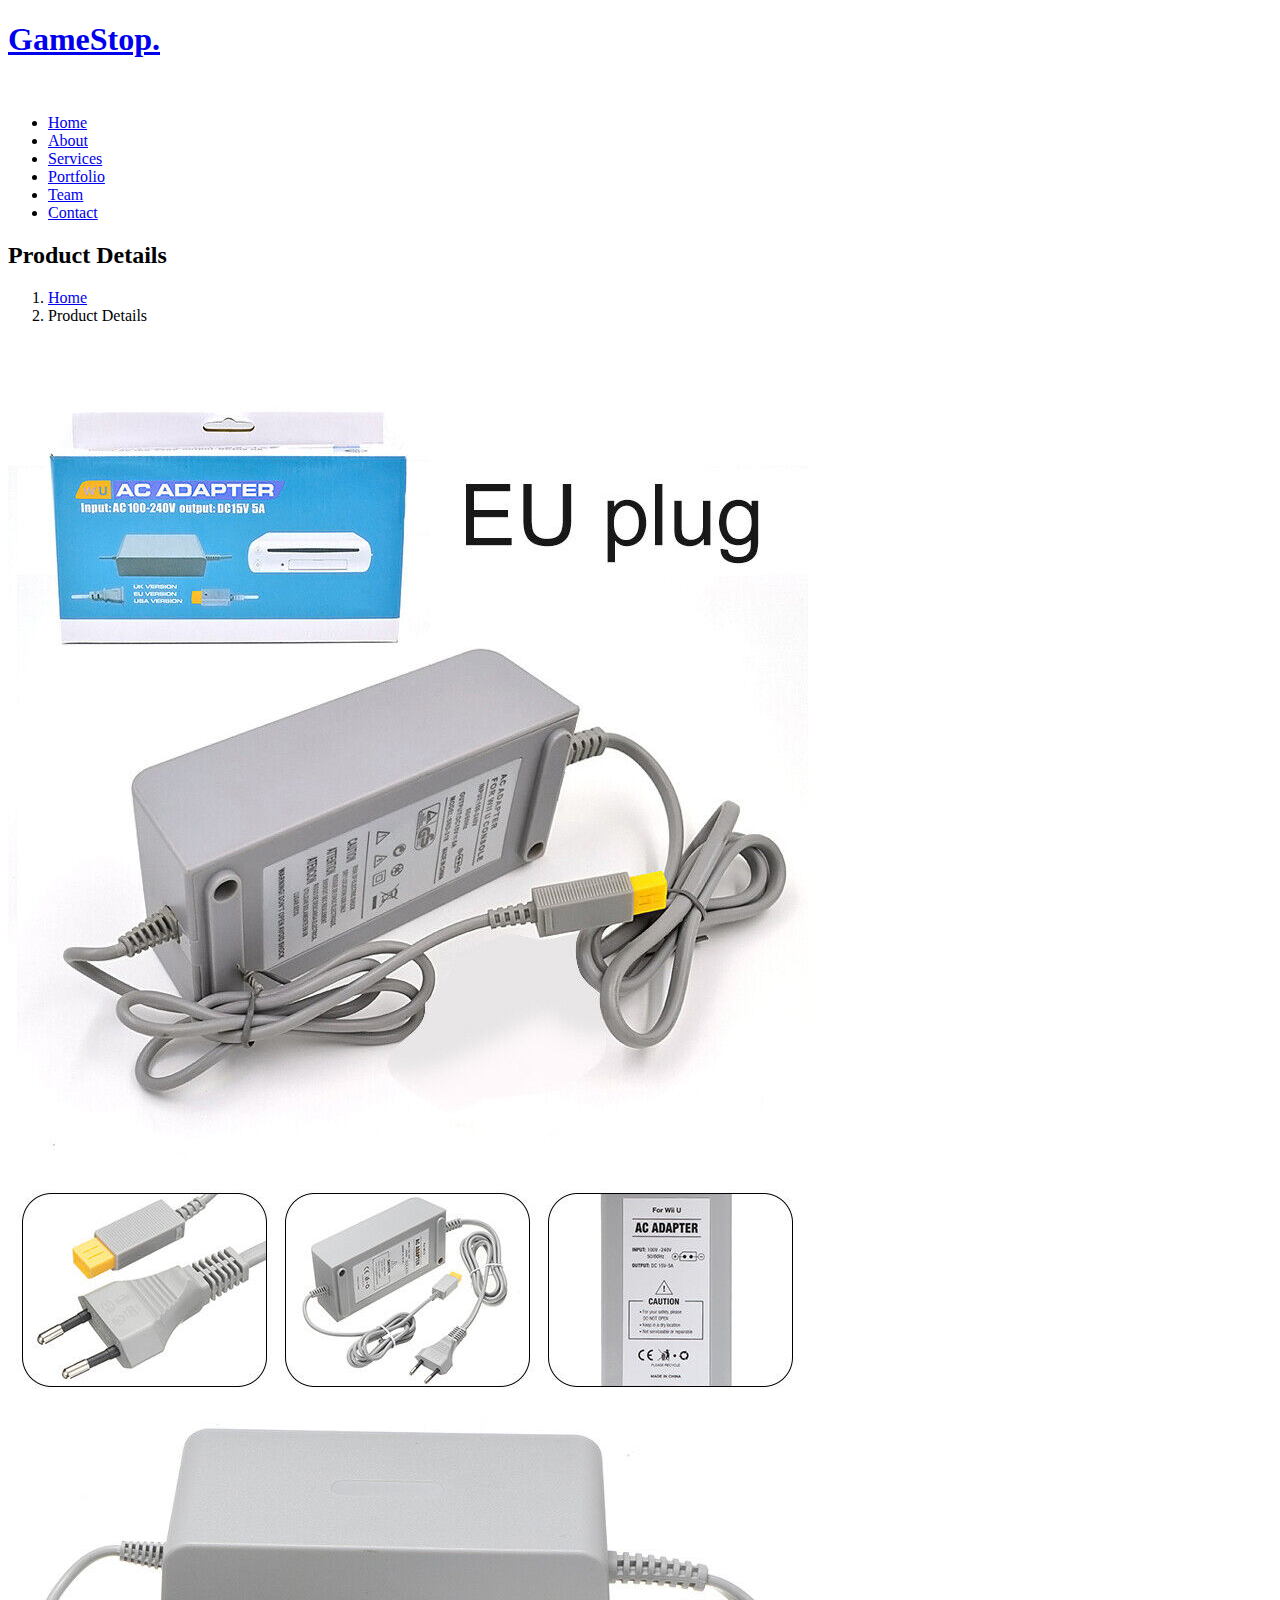
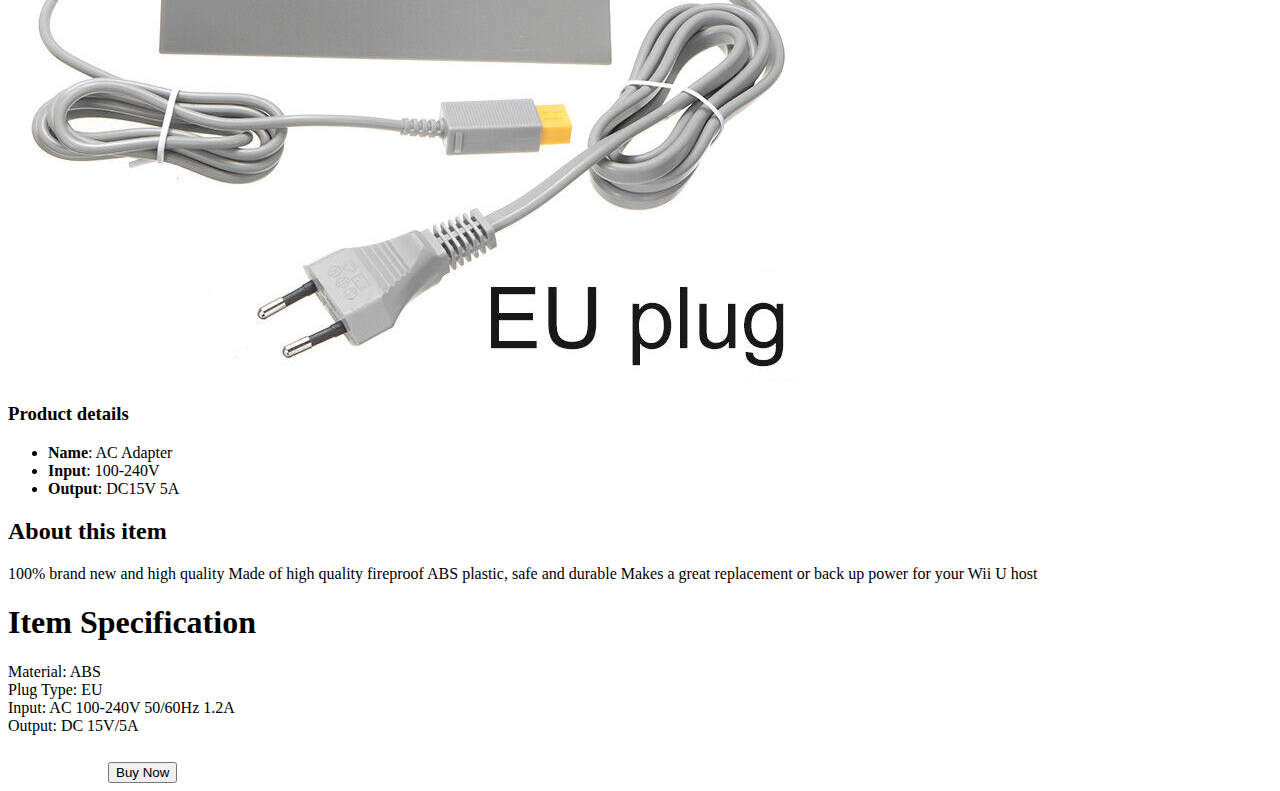
==== portfolio-details2.html @ 153da158 "Update portfolio-details2.html" ====
<!DOCTYPE html>
<html lang="en">

<head>
  <meta charset="utf-8">
  <meta content="width=device-width, initial-scale=1.0" name="viewport">

  <title>Product Details</title>
  <meta content="" name="description">
  <meta content="" name="keywords">

  <!-- Favicons -->
  <link href="assets/img/favicon.png" rel="icon">
  <link href="assets/img/apple-touch-icon.png" rel="apple-touch-icon">

  <!-- Google Fonts -->
  <link href="https://fonts.googleapis.com/css?family=Open+Sans:300,300i,400,400i,600,600i,700,700i|Raleway:300,300i,400,400i,500,500i,600,600i,700,700i|Poppins:300,300i,400,400i,500,500i,600,600i,700,700i" rel="stylesheet">

  <!-- Vendor CSS Files -->
  <link href="assets/vendor/aos/aos.css" rel="stylesheet">
  <link href="assets/vendor/bootstrap/css/bootstrap.min.css" rel="stylesheet">
  <link href="assets/vendor/bootstrap-icons/bootstrap-icons.css" rel="stylesheet">
  <link href="assets/vendor/boxicons/css/boxicons.min.css" rel="stylesheet">
  <link href="assets/vendor/glightbox/css/glightbox.min.css" rel="stylesheet">
  <link href="assets/vendor/remixicon/remixicon.css" rel="stylesheet">
  <link href="assets/vendor/swiper/swiper-bundle.min.css" rel="stylesheet">

  <!-- Template Main CSS File -->
  <link href="assets/css/style.css" rel="stylesheet">

  <!-- =======================================================
  * Template Name: Gp
  * Updated: May 30 2023 with Bootstrap v5.3.0
  * Template URL: https://bootstrapmade.com/gp-free-multipurpose-html-bootstrap-template/
  * Author: BootstrapMade.com
  * License: https://bootstrapmade.com/license/
  ======================================================== -->
</head>

<body>

  <!-- ======= Header ======= -->
  <header id="header" class="fixed-top header-inner-pages">
    <div class="container d-flex align-items-center justify-content-lg-between">

      <h1 class="logo me-auto me-lg-0"><a href="index.html">GameStop<span>.</span></a></h1>
      <!-- Uncomment below if you prefer to use an image logo -->
      <a href="index.html" class="logo me-auto me-lg-0"><img src="Gp/assets/img/Untitled-3.png" alt="" class="img-fluid"></a>

      <nav id="navbar" class="navbar order-last order-lg-0">
        <ul>
          <li><a class="nav-link scrollto " href="#hero">Home</a></li>
          <li><a class="nav-link scrollto" href="#about">About</a></li>
          <li><a class="nav-link scrollto" href="#services">Services</a></li>
          <li><a class="nav-link scrollto active" href="#portfolio">Portfolio</a></li>
          <li><a class="nav-link scrollto" href="#team">Team</a></li>
        
           
          <li><a class="nav-link scrollto" href="#contact">Contact</a></li>
        </ul>
        <i class="bi bi-list mobile-nav-toggle"></i>
      </nav><!-- .navbar -->

     
    </div>
  </header><!-- End Header -->

  <main id="main">

    <!-- ======= Breadcrumbs ======= -->
    <section id="breadcrumbs" class="breadcrumbs">
      <div class="container">

        <div class="d-flex justify-content-between align-items-center">
          <h2>Product Details</h2>
          <ol>
            <li><a href="index.html">Home</a></li>
            <li>Product Details</li>
          </ol>
        </div>

      </div>
    </section><!-- End Breadcrumbs -->

    <!-- ======= Portfolio Details Section ======= -->
    <section id="portfolio-details" class="portfolio-details">
      <div class="container">

        <div class="row gy-4">

          <div class="col-lg-8">
            <div class="portfolio-details-slider swiper">
              <div class="swiper-wrapper align-items-center">

                <div class="swiper-slide">
                  <img src="D:\New folder\Gp\assets\img\portfolio\s-l1600.jpg" alt="">
                </div>

                <div class="swiper-slide">
                  <img src="s-l1600 (1).jpg" alt="">
                </div>

                <div class="swiper-slide">
                  <img src="s-l1600 (2).jpg (1).jpg" alt="">
                </div>
                  <div class="swiper-slide">
                  <img src="s-l1600.jpg" alt="">
                </div>

              </div>
              <div class="swiper-pagination"></div>
            </div>
          </div>

          <div class="col-lg-4">
            <div class="portfolio-info">
              <h3>Product details</h3>
              <ul>
               
                <li><strong>Name</strong>:  AC Adapter</li>
                <li><strong>Input</strong>: 100-240V</li>
                <li><strong>Output</strong>: DC15V 5A</li>
              </ul>
            </div>
            <div class="portfolio-description">
              <h2>About this item </h2>
              <li>100% brand new and high quality

                Made of high quality fireproof ABS plastic, safe and durable
                
                Makes a great replacement or back up power for your Wii U host
                
               </li>
               <h1>Item Specification</h1>
              <li> Material: ABS </li>
              <li> Plug Type: EU</li>
              <li>Input: AC 100-240V 50/60Hz 1.2A</li>
              <li>Output: DC 15V/5A</li>

              <div style="padding-left: 100px; padding-top: 27px; border: none;">
                <a href="https://wa.me/971544221226?text=i have seen a product in your site"target="_blank">
                 
                <button class="buy-button" >
                  Buy Now
                </button>
              </a>
              </div>
                
            </div>
          </div>

        </div>
        

      </div>
    </section><!-- End Portfolio Details Section -->

  </main><!-- End #main -->

 

  
  <!-- Vendor JS Files -->
  <script src="assets/vendor/purecounter/purecounter_vanilla.js"></script>
  <script src="assets/vendor/aos/aos.js"></script>
  <script src="assets/vendor/bootstrap/js/bootstrap.bundle.min.js"></script>
  <script src="assets/vendor/glightbox/js/glightbox.min.js"></script>
  <script src="assets/vendor/isotope-layout/isotope.pkgd.min.js"></script>
  <script src="assets/vendor/swiper/swiper-bundle.min.js"></script>
  <script src="assets/vendor/php-email-form/validate.js"></script>

  <!-- Template Main JS File -->
  <script src="assets/js/main.js"></script>

</body>

</html>
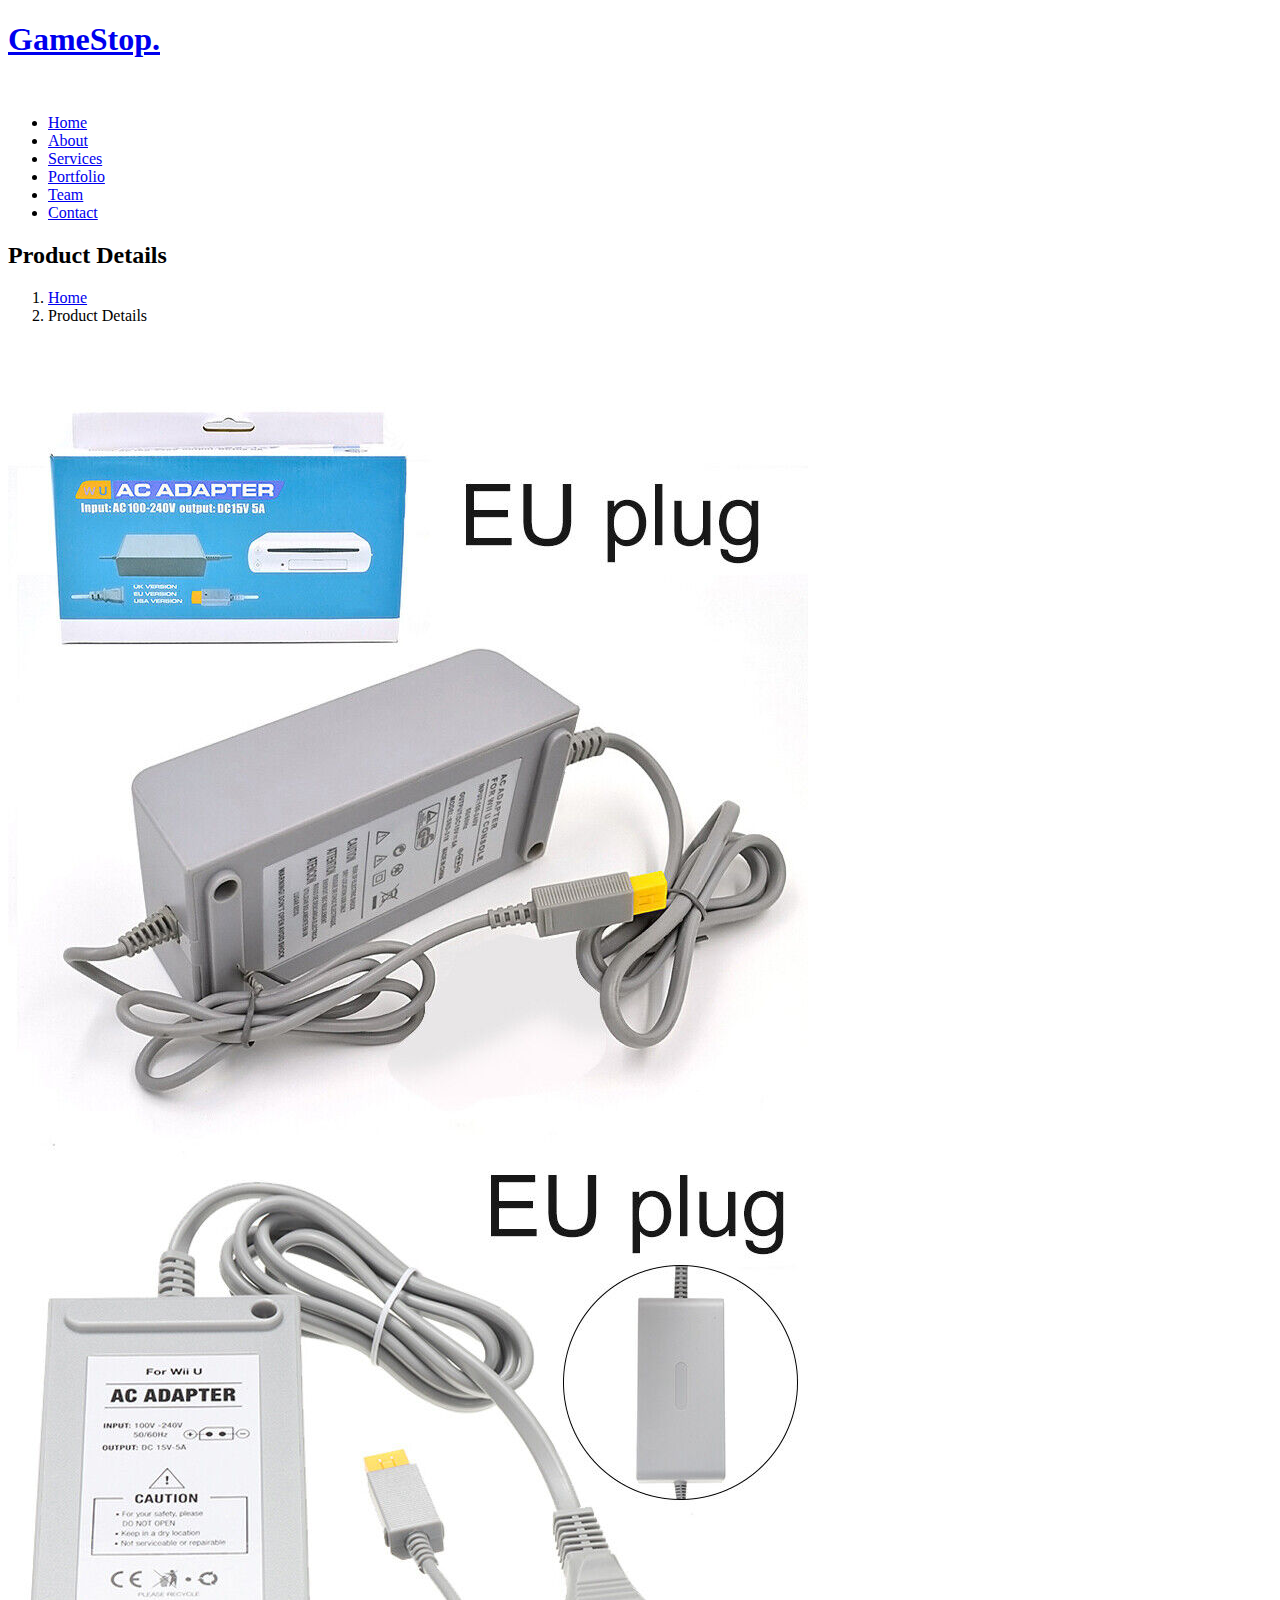
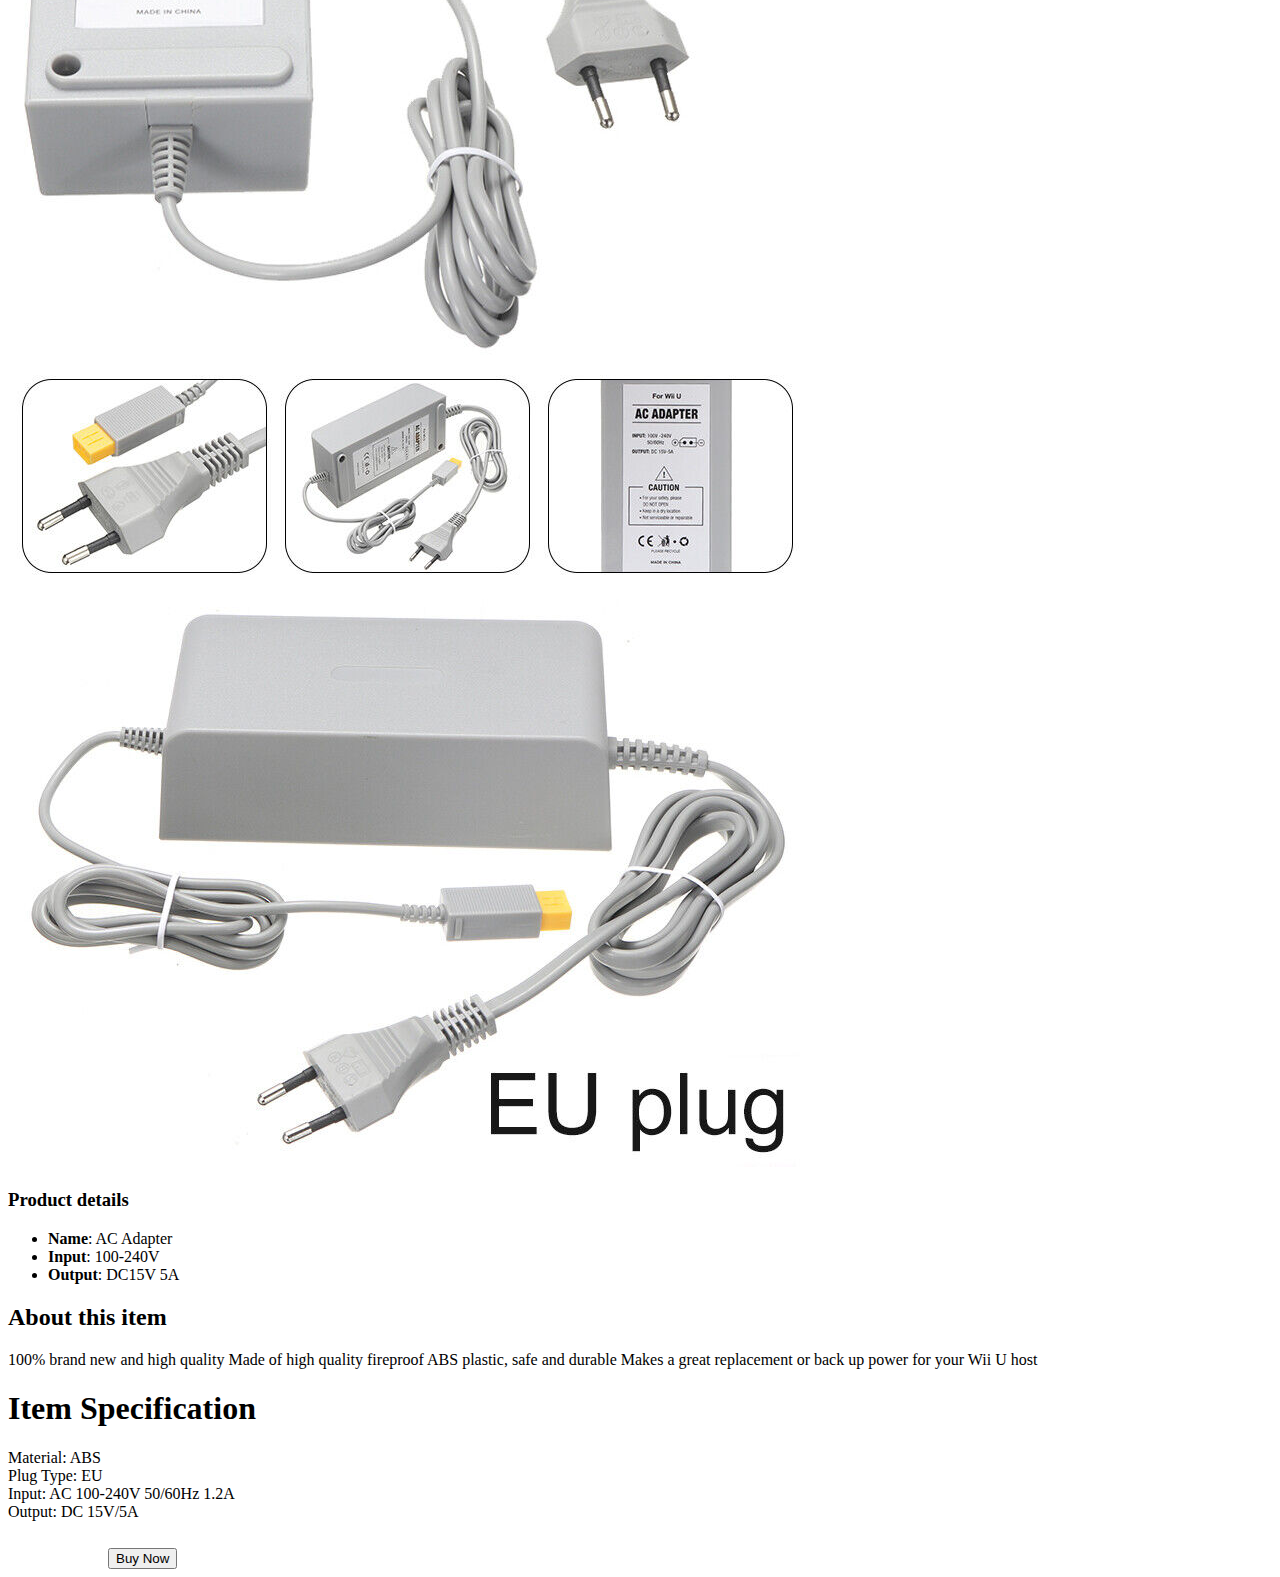
==== commit 53adb56e: "Update portfolio-details2.html" ====
--- a/portfolio-details2.html
+++ b/portfolio-details2.html
@@ -101,7 +101,7 @@
                 </div>
 
                 <div class="swiper-slide">
-                  <img src="s-l1600 (2).jpg (1).jpg" alt="">
+                  <img src="s-l1600 (2).jpg" alt="">
                 </div>
                   <div class="swiper-slide">
                   <img src="s-l1600.jpg" alt="">
